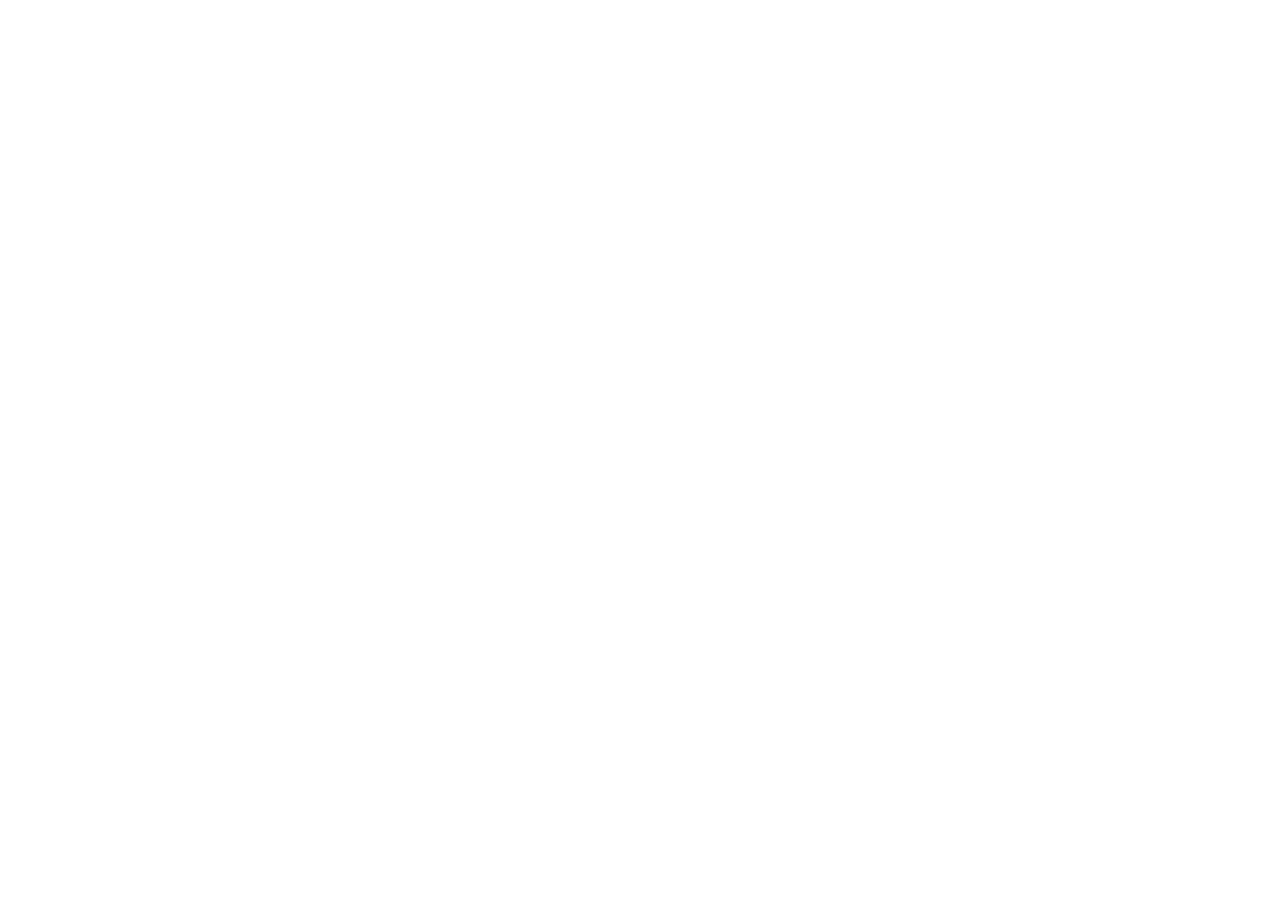
==== webapp/www/test/test.html @ 60375413 "ajout d'un contact dans la base de donnée, ajout d'un boutton pour retour au thirdparty, ajout de la" ====
<html>
<body>
<script type="text/javascript" src="../indexdb.js"></script>
<script src="../jq/jquery.min.js" type="text/javascript"></script>
<script type="text/javascript">
function toto() {
    
    console.log('too',DB.db)    ;
item = {
  name:"deusiemetest"  
  ,desc:":)"  
};

DB.createItem('contact', item, showAll);

}

function showAll(item) {
    console.log('item',item);
    DB.getAllItem('contact',logAll);
}

function logAll(data) {
    
    console.log(data);
}

var DB = new DoliDb;
//DB.dropDatabase();
DB.open(toto);


console.log(DB );



</script>

</body>
</html>
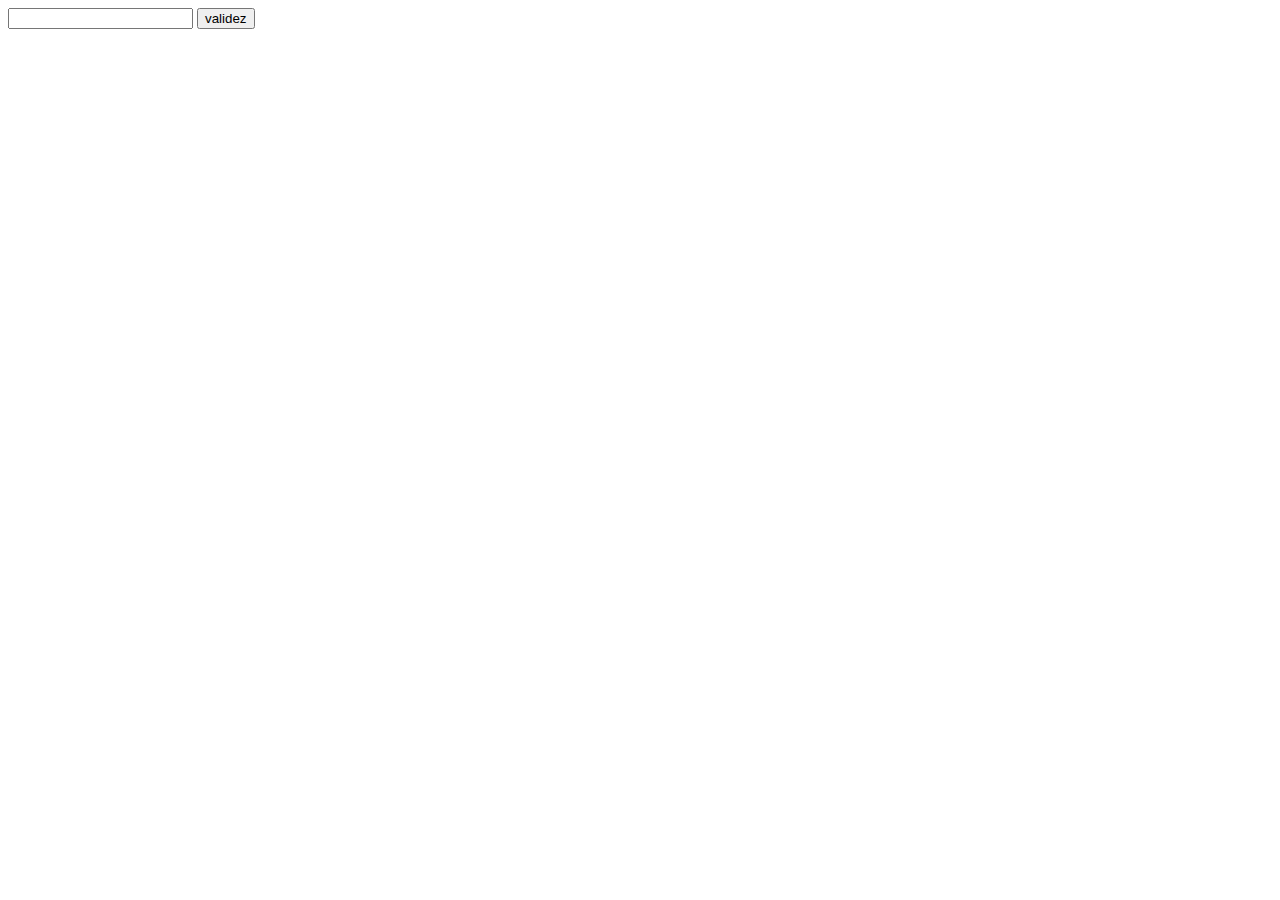
==== commit 915672b7: "solution des merge" ====
--- a/webapp/www/test/test.html
+++ b/webapp/www/test/test.html
@@ -7,11 +7,12 @@
     
     console.log('too',DB.db)    ;
 item = {
-  name:"deusiemetest"  
-  ,desc:":)"  
+
+  name:"propo"  
+  ,desc:"descpropo"  
 };
 
-DB.createItem('contact', item, showAll);
+DB.createItem('product', item, showAll);
 
 }
 
@@ -29,12 +30,40 @@
 //DB.dropDatabase();
 DB.open(toto);
 
+//console.log(DB );
+
+var text = '{"employees":[' +
+'{"IdProduit":"1","Libelle":"prod1","PrixUnitaire":"4","Quantite":"0" },' +
+'{"IdProduit":"2","Libelle":"prod2","PrixUnitaire":"20","Quantite":"2" },' +
+'{"IdProduit":"3","Libelle":"prod3","PrixUnitaire":"3","Quantite":"15" }]}';
+obj = JSON.parse(text);
+testjson();
+function testjson(){
+    
+    Tabsize=obj.employees.length;
+    string="";
+    for(i=0;i<Tabsize;i++){
+        string+="idprod->"+obj.employees[i].IdProduit+"; libelle->"+obj.employees[i].Libelle+"; PrixUnitaire->"+obj.employees[i].PrixUnitaire+"; Quantite->"+obj.employees[i].Quantite+" /-/ ";
+    }
+    console.log(string);
+}
+
+
 
 console.log(DB );
 
 
 
+
+testjson();
+function changeQuantity(){
+    value=document.getElementById("QuantiteArea").value;
+    console.log(value);
+    obj.employees[0].Quantite=value;
+    testjson();
+}
 </script>
-
+<input id="QuantiteArea" type="number" value=""/>
+<input id="btnValid" type="button" value="validez" onClick="changeQuantity()"/>
 </body>
 </html>
